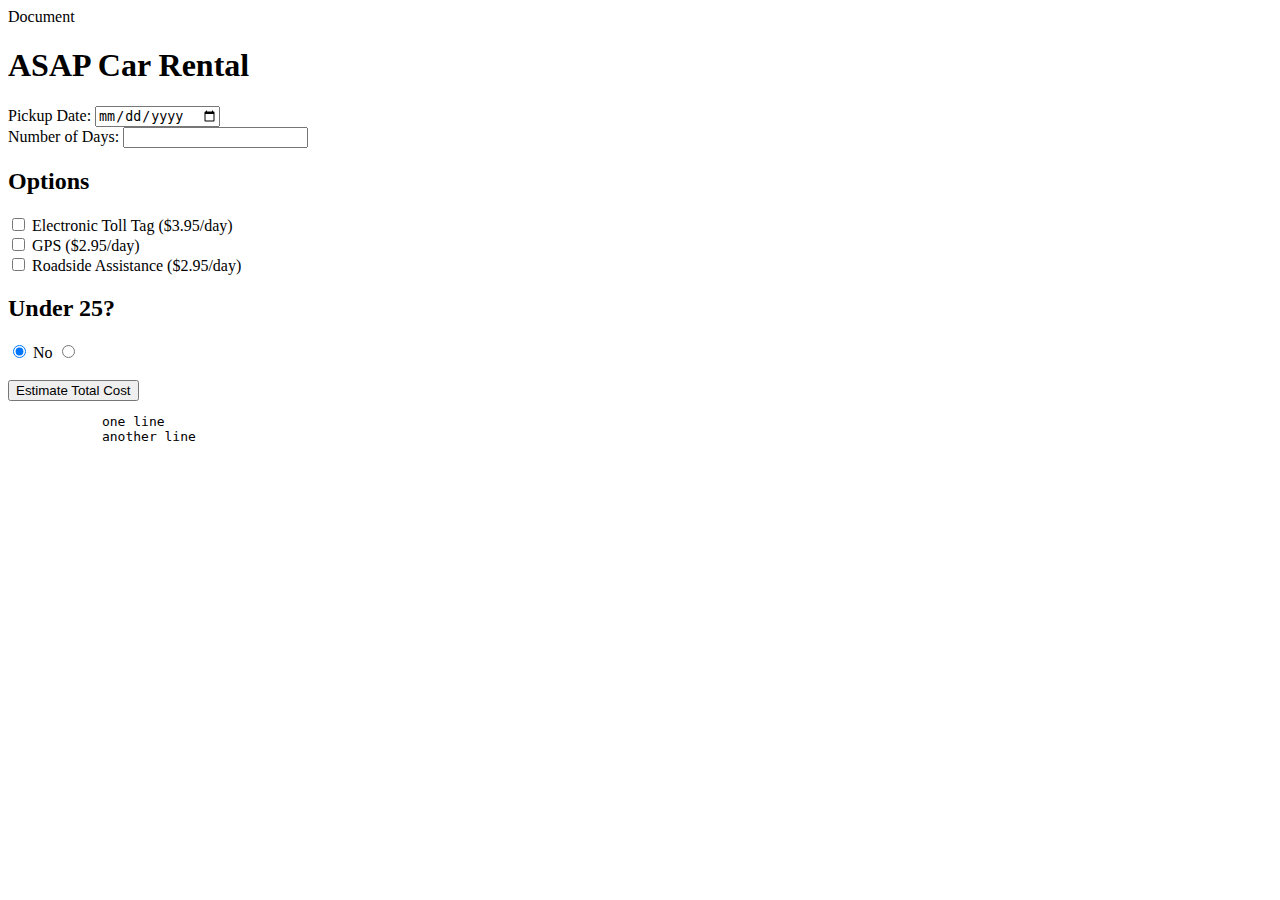
==== CarRental/index.html @ bd05698b "renty" ====
<!DOCTYPE html>
<html lang="en">
    <head>
        <meta charset="UTF-8">
        <meta name="viewport" content="width-device-width, initial-scale= 1.0"
        <title> Document </title>
        <script src="main.js"> </script>
    </head>
    <body>
        <h1> ASAP Car Rental </h1>
        <label>
            Pickup Date:
            <input type="date" id="pickupDate">
        </label>
        <br>
        <label>
            Number of Days:
            <input type="number" id="numberofDays">
        </label>

        <h2> Options </h2>
        <label> <input type="checkbox" id="toll"> Electronic Toll Tag ($3.95/day)</label> <br>
        <label> <input type="checkbox" id="gps"> GPS ($2.95/day) </label> <br>
        <label> <input type="checkbox" id="roadside"> Roadside Assistance ($2.95/day) </label> <br>

        <h2>Under 25?</h2>
        <label> <input type="radio" name="under" id="notUnder" checked> No </label>
        <label> <input type="radio" name="under" id="isUnder" Yes </label>
        <br><br>
        <button id="estimateButton"> Estimate Total Cost</button>
        <pre id="receipt">
            one line
            another line
        </pre>
        </body>
</html>
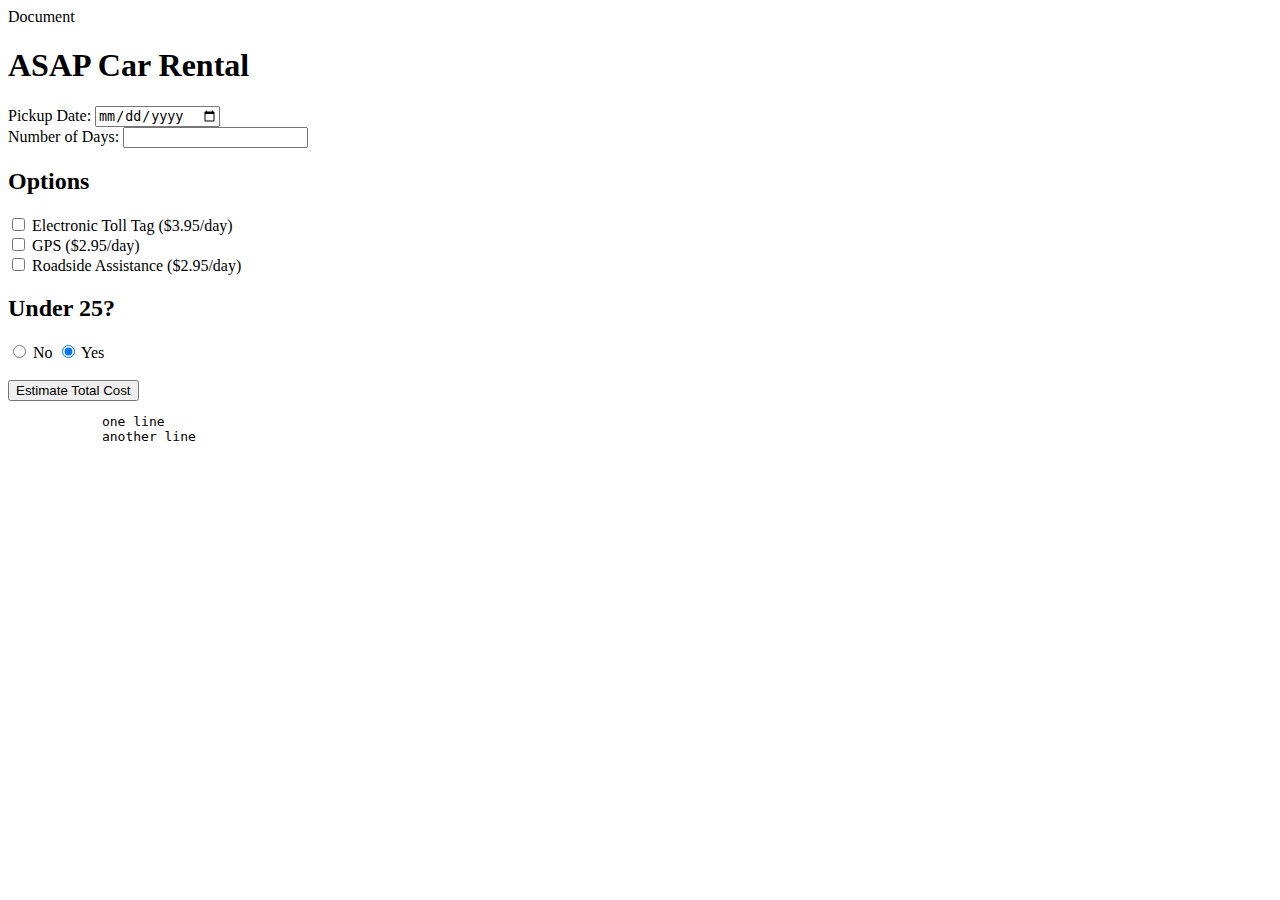
==== commit 2433b61a: "rentyy" ====
--- a/CarRental/index.html
+++ b/CarRental/index.html
@@ -25,7 +25,7 @@
 
         <h2>Under 25?</h2>
         <label> <input type="radio" name="under" id="notUnder" checked> No </label>
-        <label> <input type="radio" name="under" id="isUnder" Yes </label>
+        <label> <input type="radio" name="under" id="isUnder" checked> Yes </label>
         <br><br>
         <button id="estimateButton"> Estimate Total Cost</button>
         <pre id="receipt">
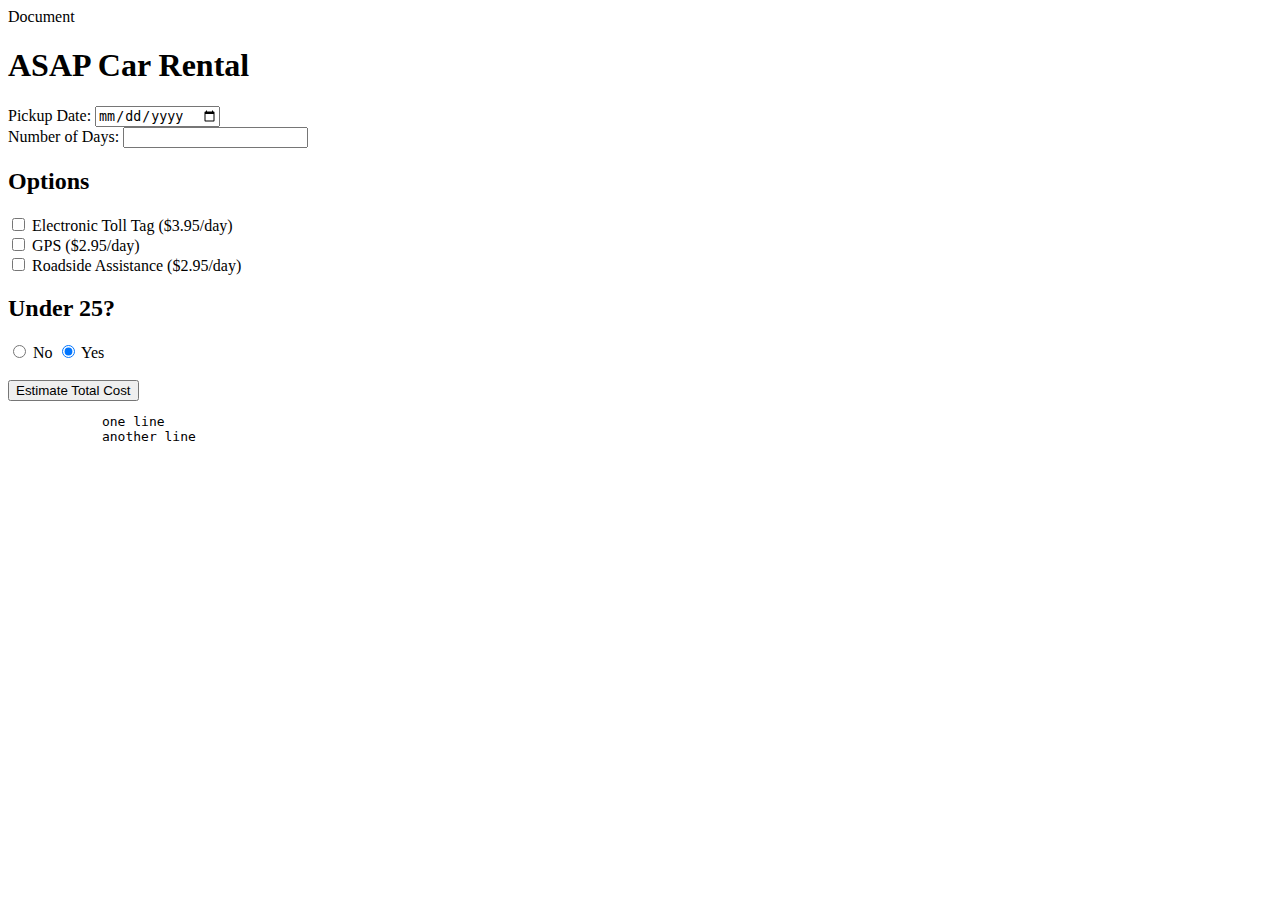
==== commit e76a80bd: "car renty" ====
--- a/CarRental/index.html
+++ b/CarRental/index.html
@@ -15,7 +15,7 @@
         <br>
         <label>
             Number of Days:
-            <input type="number" id="numberofDays">
+            <input type="number" id="numberOfDays">
         </label>
 
         <h2> Options </h2>
@@ -28,7 +28,7 @@
         <label> <input type="radio" name="under" id="isUnder" checked> Yes </label>
         <br><br>
         <button id="estimateButton"> Estimate Total Cost</button>
-        <pre id="receipt">
+        <pre id="receiptOutput">
             one line
             another line
         </pre>
